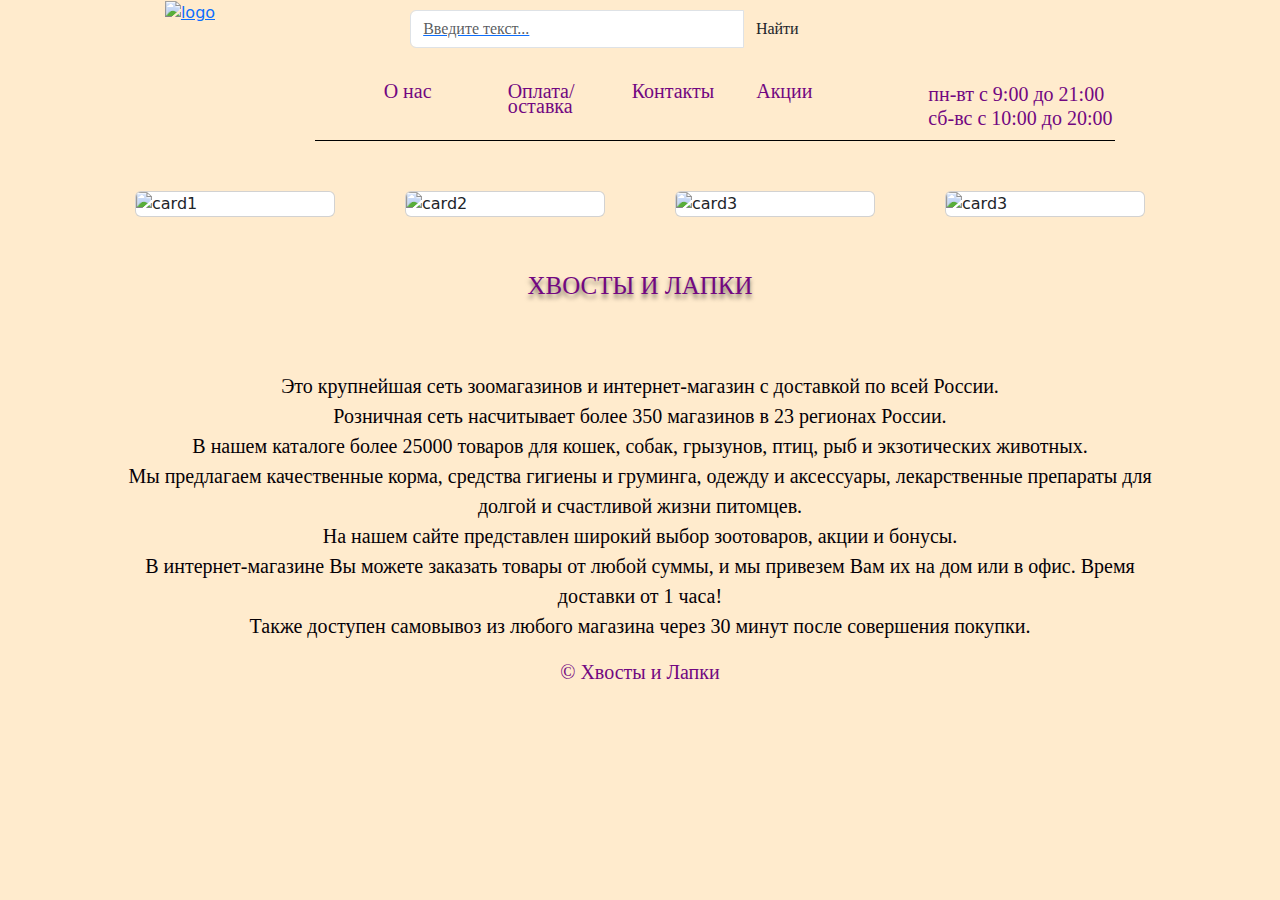
==== about.html @ 707897be "Add files via upload" ====
<!DOCTYPE html>
<html lang="en">
  <head>
    <meta charset="UTF-8" />
    <meta http-equiv="X-UA-Compatible" content="IE=edge" />
    <meta name="viewport" content="width=device-width, initial-scale=1.0" />
    <link href="https://cdn.jsdelivr.net/npm/bootstrap@5.1.3/dist/css/bootstrap.min.css" rel="stylesheet">
    <script src="https://cdn.jsdelivr.net/npm/bootstrap@5.1.3/dist/js/bootstrap.bundle.min.js"></script>
    <link rel="stylesheet" href="style.css" />
    <title>Зоомагазин</title>
    <link rel="icon" type="image/x-icon" href="shared/images/logo.png">
  </head>
  <body>
    <div class="main-container">
      <div class="header">
        <a href="index.html"><img src="shared/images/logo.png" alt="logo" class="logo" />
        <div class="subheader">
          <div class="subsubheader">
            <div class="search-nav">
              <div class="row">
                <div class="col-lg-10">
                  <div class="input-group">
                    <input type="text" class="form-control" placeholder="Введите текст...">
                    <span class="input-group-btn">
                      <button class="btn btn-default" type="button">Найти</button>
                    </span>
                  </div>
                </div> 
              </div>
              <div class="container-fluid">
                <div class="row">
                  <div class="col p-3">
                    <a  class="nostyle" href="./about.html">О нас</a>
                  </div>
                  <div class="col p-3">
                    <a  class="nostyle" href="./delivery.html">Оплата/оставка</a>
                  </div>
                  <div class="col p-3">
                    <a  class="nostyle" href="./contacts.html">Контакты</a>
                  </div>
                  <div class="col p-3">
                    <a  class="nostyle" href="./sale.html">Акции</a>
                  </div>
                </div>
              </div>
            </div>
            <div class="schedule">
              <div class="sch1">пн-вт с 9:00 до 21:00</div>
              <div class="sch2">сб-вс с 10:00 до 20:00</div>
            </div>
          </div>
            <div class="line"></div>
        </div>
      </div>
      <div class="card-cont">
        <img src="shared\images\schastlivaya-koshka-3.jpg" alt="card1" class="card" />
        <img src="shared\images\happy-dog.jpg" alt="card2" class="card" />
        <img src="shared\images\happy-parrot.jpg" alt="card3" class="card" />
        <img src="shared\images\happy-homa.jpg" alt="card3" class="card" />
    </div>
      <div class="title">
        <div class="center_block">
            <p> ХВОСТЫ И ЛАПКИ</p> 
        </div>
    </div>
    <div class="text">
        <div class="center_block">
            <p>Это крупнейшая сеть зоомагазинов и интернет-магазин с доставкой по всей России.<br> Розничная сеть насчитывает более 350 магазинов в 23 регионах России.<br>
                В нашем каталоге более 25000 товаров для кошек, собак, грызунов, птиц, рыб и экзотических животных.<br>
                 Мы предлагаем качественные корма, средства гигиены и груминга, одежду и аксессуары, лекарственные препараты для долгой и счастливой жизни питомцев.<br>
                 На нашем сайте представлен широкий выбор зоотоваров, акции и бонусы. <br>
                 В интернет-магазине Bы можете заказать товары от любой суммы, и мы привезем Вам их на дом или в офис. Время доставки от 1 часа!<br>
                  Также доступен самовывоз из любого магазина через 30 минут после совершения покупки.<br></p>
        </div>
      
      <div class="footer">
        &copy; Хвосты и Лапки
       </div>
---- style.css ----
body {
  background-color: blanchedalmond;
}

.main-container {
  display: flex;
  flex-direction: column;
  /* width: 95vw;
  height: 95vh; */
  align-items: center;
  row-gap: 50px;
}

.header {
  display: flex;
  justify-content: center;
  column-gap: 100px;
}

.logo {
  height: 150px;
}

.logo:hover {
  cursor: pointer;
}

.subheader {
  display: flex;
  flex-direction: column;
  justify-content: center;
  align-items: center;
  row-gap: 10px;
}

.subsubheader {
  display: flex;
  column-gap: 50px;
  font-family: "Voltaire";
  font-style: normal;
  font-weight: 400;
  font-size: 20px;
  line-height: 15px;
}

.search-nav {
  display: flex;
  flex-direction: column;
  row-gap: 20px;
}
.button {
  color: rgb(114, 7, 129);
}

.row {
  display: flex;
  width: 100%;
  column-gap: 10px;
}

.form-control {
  width: 100%;
}

.search-btn:hover {
  cursor: pointer;
}

.container-fluid {
  display: flex;
  position: relative;
  flex-direction: column;
  color: rgb(114, 7, 129);
}

.row {
  display: flex;
  justify-content: center;
  border-radius: 0 0 10px 10px;
}

.col {
  padding: 20px;
  cursor: pointer;
  color: rgb(114, 7, 129);
}

.col:hover {
  opacity: 70%;
}

a.nostyle:link {
  text-decoration: inherit;
  color: inherit;
  cursor: auto;
  cursor: pointer;
}

a.nostyle:visited {
  text-decoration: inherit;
  color: inherit;
  cursor: auto;
  cursor: pointer;
}


.schedule {
  display: flex;
  flex-direction: column;
  justify-content: flex-end;
  line-height: 24px;
  color: rgb(114, 7, 129);
}

.line {
  width: 800px;
  height: 1px;
  background-color: black;
}

.title {
  text-align: center;
  font-family: "Gill Sans', 'Gill Sans MT', Calibri, 'Trebuchet MS', sans-serif";
  font-size: 25px;
  /* line-height: 15px; */
  color: rgb(114, 7, 129);
  text-shadow: 0px 4px 4px rgba(0, 0, 0, 0.5);

}

.container {
  display: flex;
  flex-direction: column;
  row-gap: 50px;
  font-size: 16px;
  font-family: "Gill Sans', 'Gill Sans MT', Calibri, 'Trebuchet MS', sans-serif";
  font-style: normal;
  font-weight: 400;
  margin-left: 10%;
  margin-right: 10%;
}

.special-offer-cont {
  display: flex;
  flex-direction: column;
  row-gap: 30px;
  align-items: center; 
}

.card-cont {
  display: flex;
  align-items: center;
  column-gap: 70px;
}

.card {
  width: 200px;
}

.card:hover {
  opacity: 80%;
  cursor: pointer;
}

.infobut {
  display: flex;
  flex-direction: column;
  row-gap: 10px;
  justify-content: center;
}

.text {
  text-align: center;
  color: rgb(5, 0, 6);
  padding: auto;
  font-family: "Gill Sans', 'Gill Sans MT', Calibri, 'Trebuchet MS', sans-serif";
  font-size: 20px;
  margin-left:10%;
  margin-right:10%;
}

.more-btn {
  padding: 8px 20px;
  background-color: coral;
  color: antiquewhite;
  outline: none;
  border: none;
  border-radius: 5px;
}

.more-btn:hover {
  background-color: rgba(255, 127, 80, 0.8);
  cursor: pointer;
}

.catalog-cont {
  display: flex;
  flex-direction: column;
  align-items: center;
  row-gap: 30px;
}

.offers {
  display: flex;
  justify-content: center;
  column-gap: 40px;
}

.offer {
  display: flex;
  column-gap: 20px;
}

.offer-img {
  width: 200px;
}

.categories {
  display: flex;
  justify-content: center;
  align-items: flex-end;
  /* text-align-last: bottom; */
  column-gap: 40px;
}

.category {
  text-align: center;
}

.category:hover {
  opacity: 80%;
  cursor: pointer;
}

.cat-name {
 color:rgb(8, 6, 8);
 font-family:'Gill Sans', 'Gill Sans MT', Calibri, 'Trebuchet MS', sans-serif;
 font-size: 15px;
}

.cat-img {
  width: 190px;
  padding: 0px;
}

.hero__links {
  display: flex;
  justify-content: center;
  }
  
  .hero__link {
  margin-right: 10px;
  
  font-size: 30px;
  color: #000;
  }
  
  .hero__link:hover {
  color:rgb(114, 7, 129);
  }
.footer {

  width: 100%;
  text-align: center;
  bottom: 0;
  color:rgb(114, 7, 129) ;
}
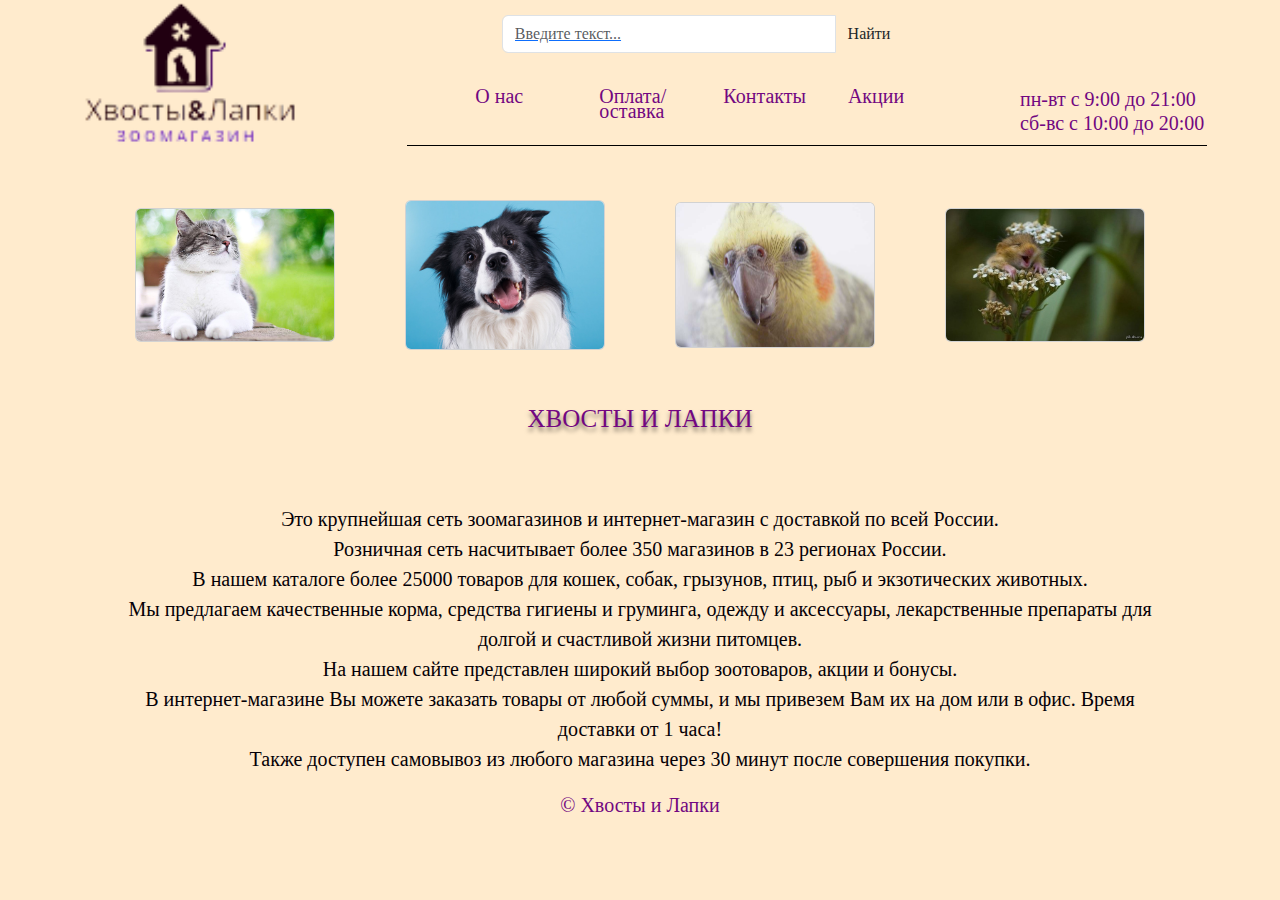
==== commit 743c8275: "Update about.html" ====
--- a/about.html
+++ b/about.html
@@ -8,12 +8,12 @@
     <script src="https://cdn.jsdelivr.net/npm/bootstrap@5.1.3/dist/js/bootstrap.bundle.min.js"></script>
     <link rel="stylesheet" href="style.css" />
     <title>Зоомагазин</title>
-    <link rel="icon" type="image/x-icon" href="shared/images/logo.png">
+    <link rel="icon" type="image/x-icon" href="logo.png">
   </head>
   <body>
     <div class="main-container">
       <div class="header">
-        <a href="index.html"><img src="shared/images/logo.png" alt="logo" class="logo" />
+        <a href="index.html"><img src="logo.png" alt="logo" class="logo" />
         <div class="subheader">
           <div class="subsubheader">
             <div class="search-nav">
@@ -53,10 +53,10 @@
         </div>
       </div>
       <div class="card-cont">
-        <img src="shared\images\schastlivaya-koshka-3.jpg" alt="card1" class="card" />
-        <img src="shared\images\happy-dog.jpg" alt="card2" class="card" />
-        <img src="shared\images\happy-parrot.jpg" alt="card3" class="card" />
-        <img src="shared\images\happy-homa.jpg" alt="card3" class="card" />
+        <img src="schastlivaya-koshka-3.jpg" alt="card1" class="card" />
+        <img src="happy-dog.jpg" alt="card2" class="card" />
+        <img src="happy-parrot.jpg" alt="card3" class="card" />
+        <img src="happy-homa.jpg" alt="card3" class="card" />
     </div>
       <div class="title">
         <div class="center_block">
@@ -75,4 +75,4 @@
       
       <div class="footer">
         &copy; Хвосты и Лапки
-       </div>+       </div>
